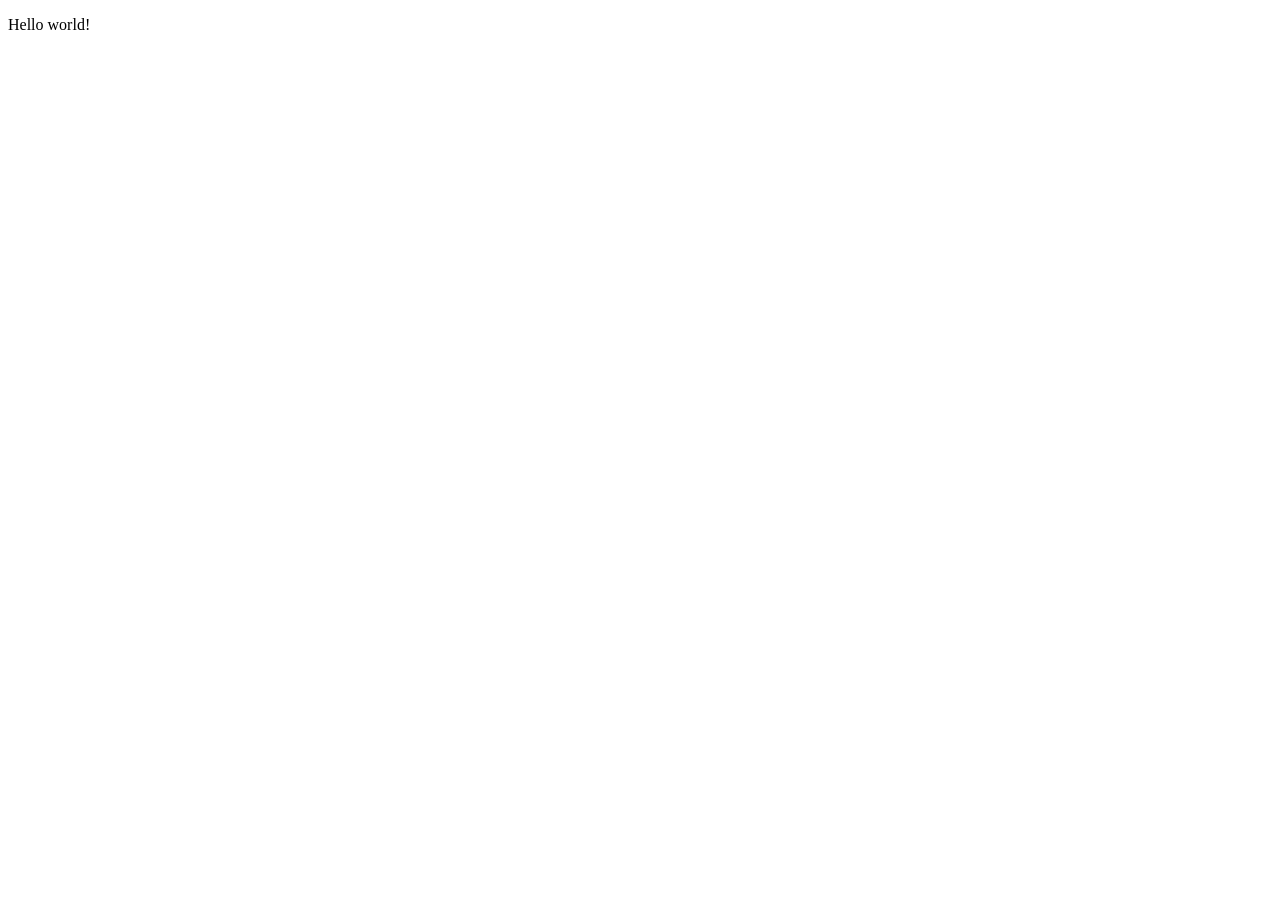
==== index.html @ 0b0af3e5 "Create index.html" ====
<!DOCTYPE html>
<html lang="en">
<head>
    <meta charset="UTF-8">
    <meta name="viewport" content="width=device-width, initial-scale=1.0">
    <title>Pertemuan 1</title>
</head>
<body>
    <p>Hello world!</p>
</body>
</html>
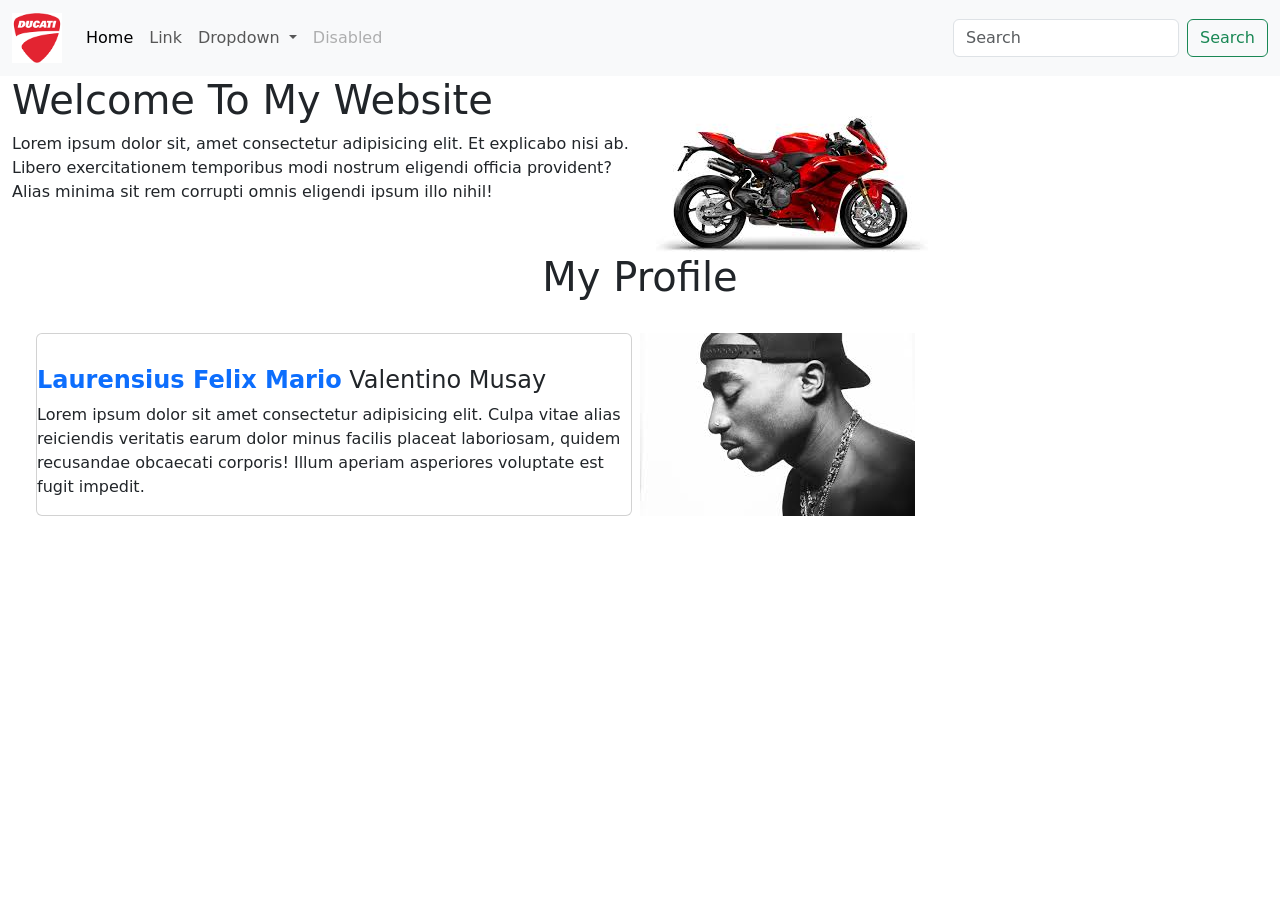
==== commit bc2bdefa: "pertemuan 3" ====
--- a/index.html
+++ b/index.html
@@ -3,9 +3,70 @@
 <head>
     <meta charset="UTF-8">
     <meta name="viewport" content="width=device-width, initial-scale=1.0">
-    <title>Pertemuan 1</title>
+    <title>Bootstrap Demo</title> 
+    <link href="https://cdn.jsdelivr.net/npm/bootstrap@5.3.8/dist/css/bootstrap.min.css" rel="stylesheet" integrity="sha384-sRIl4kxILFvY47J16cr9ZwB07vP4J8+LH7qKQnuqkuIAvNWLzeN8tE5YBujZqJLB" crossorigin="anonymous">
 </head>
 <body>
-    <p>Hello world!</p>
+    <nav class="navbar navbar-expand-lg bg-body-tertiary">
+        <div class="container-fluid">
+            <a class="navbar-brand" href="/">
+                <img src="assets/ducati.logo.png" alt="logo" width="50" height="50">
+            </a>
+            <button class="navbar-toggler" type="button" data-bs-toggle="collapse" data-bs-target="#navbarSupportedContent" aria-controls="navbarSupportedContent" aria-expanded="false" aria-label="Toggle navigation">
+    <span class="navbar-toggler-icon"></span>
+    </button>
+    <div class="collapse navbar-collapse" id="navbarSupportedContent">
+    <ul class="navbar-nav me-auto mb-2 mb-lg-0">
+        <li class="nav-item">
+        <a class="nav-link active" aria-current="page" href="#">Home</a>
+        </li>
+        <li class="nav-item">
+        <a class="nav-link" href="#">Link</a>
+        </li>
+        <li class="nav-item dropdown">
+        <a class="nav-link dropdown-toggle" href="#" role="button" data-bs-toggle="dropdown" aria-expanded="false">
+            Dropdown
+        </a>
+        <ul class="dropdown-menu">
+            <li><a class="dropdown-item" href="#">Action</a></li>
+            <li><a class="dropdown-item" href="#">Another action</a></li>
+            <li><hr class="dropdown-divider"></li>
+            <li><a class="dropdown-item" href="#">Something else here</a></li>
+        </ul>
+        </li>
+        <li class="nav-item">
+        <a class="nav-link disabled" aria-disabled="true">Disabled</a>
+        </li>
+    </ul>
+    <form class="d-flex" role="search">
+        <input class="form-control me-2" type="search" placeholder="Search" aria-label="Search"/>
+        <button class="btn btn-outline-success" type="submit">Search</button>
+    </form>
+    </div>
+</div>
+</nav>
+    <div class="container-fluid">
+        <div class="d-flex gap-2"> 
+            <div class="col-6">
+            <h1>Welcome To My Website</h1>
+            <p class="text justify">Lorem ipsum dolor sit, amet consectetur adipisicing elit. Et explicabo nisi ab. Libero exercitationem temporibus modi nostrum eligendi officia provident? Alias minima sit rem corrupti omnis eligendi ipsum illo nihil!</p>
+        </div>
+        <div class="col-6">
+            <img src="assets/motorducati.jpeg " alt="logo" class="img-fluid" >
+        </div>
+            </div>
+            <h1 class="text-center">My Profile</h1>
+            <div class="d-flex gap-2 p-4 flex flex column justify-content-center align-items-center">
+                <div class="card">
+                    <div class="card-body"></div>
+                    <h4><span class="text-primary"><b>Laurensius Felix Mario</b></span> Valentino Musay</h4>
+                    <p>Lorem ipsum dolor sit amet consectetur adipisicing elit. Culpa vitae alias reiciendis veritatis earum dolor minus facilis placeat laboriosam, quidem recusandae obcaecati corporis! Illum aperiam asperiores voluptate est fugit impedit.</p>
+                </div>
+                <div class="col-6">
+                    <img src="assets/tupac.jpeg" alt="logo" class="img-fluid" >
+                </div>
+            </div>
+    </div>
 </body>
+<script src="https://cdn.jsdelivr.net/npm/bootstrap@5.3.8/dist/js/bootstrap.bundle.min.js" integrity="sha384-FKyoEForCGlyvwx9Hj09JcYn3nv7wiPVlz7YYwJrWVcXK/BmnVDxM+D2scQbITxI" crossorigin="anonymous"></script>
 </html>
